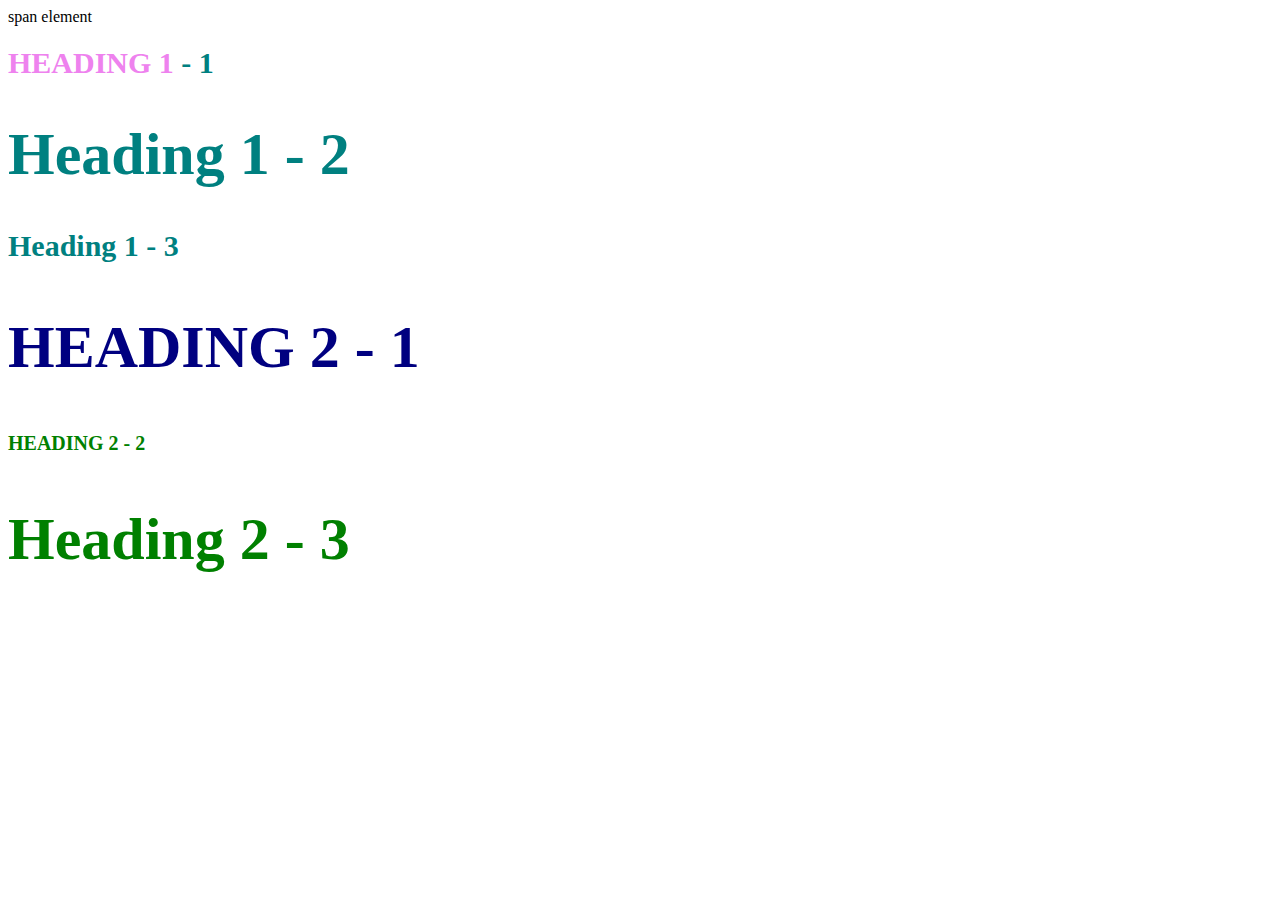
==== styletest.html @ d298e431 "styletest.html" ====
<!DOCTYPE html>
<html>
<head>
	<title>Style Test</title>
	<style type="text/css">
		h1{
			font-size: 30px;
			color: teal;
		}
		h2{
			color: red;
			font-size: 20px;
		}
		h2{
			color: green;
		}

		.big{
			font-size: 60px;
		}

		.uppercase{
			text-transform: uppercase;
		}

		.big.uppercase{
			color: navy;
		}

		h1 span{
			color: violet;
		}

	</style>
</head>
<body>
<span>span element</span>
	<h1 class="uppercase"><span>Heading 1</span> - 1</h1>
	<h1 class="big">Heading 1 - 2</h1>
	<h1>Heading 1 - 3</h1>
	<h2 class="big uppercase">Heading 2 - 1</h2>
	<h2 class="uppercase">Heading 2 - 2</h2> 
	<h2 class="big">Heading 2 - 3</h2>

</body>
</html>
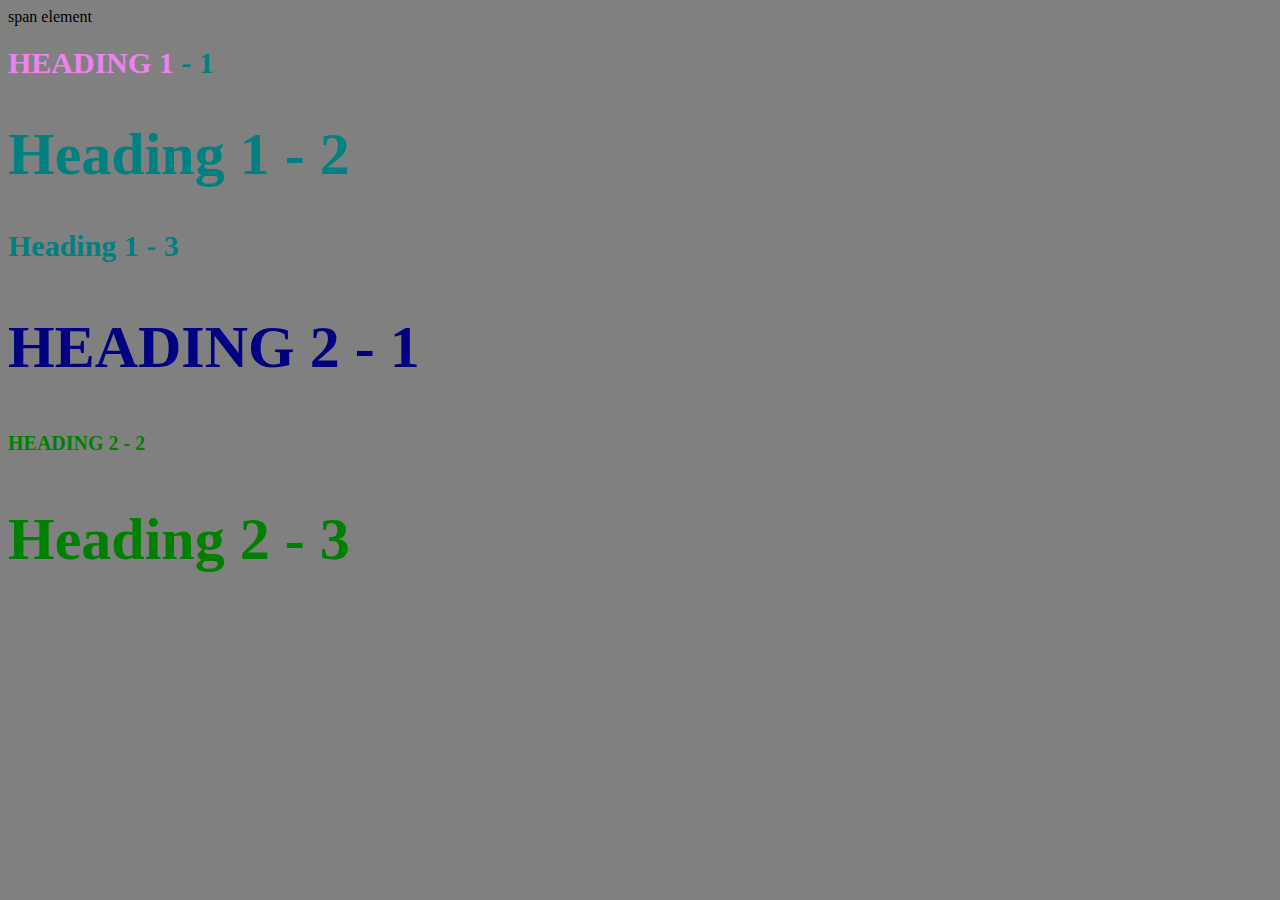
==== commit 6e5a1840: "Update styletest.html" ====
--- a/styletest.html
+++ b/styletest.html
@@ -2,36 +2,40 @@
 <html>
 <head>
 	<title>Style Test</title>
-	<style type="text/css">
-		h1{
-			font-size: 30px;
-			color: teal;
+	<style>
+		body
+		{
+			background-color: gray
 		}
-		h2{
-			color: red;
-			font-size: 20px;
-		}
-		h2{
-			color: green;
-		}
+		
+h1{
+	font-size: 30px;
+	color: teal;
+}
+h2{
+	color: red;
+	font-size: 20px;
+}
+h2{
+	color: green;
+}
 
-		.big{
-			font-size: 60px;
-		}
+.big{
+	font-size: 60px;
+}
 
-		.uppercase{
-			text-transform: uppercase;
-		}
+.uppercase{
+	text-transform: uppercase;
+}
 
-		.big.uppercase{
-			color: navy;
-		}
+.big.uppercase{
+	color: navy;
+}
 
-		h1 span{
-			color: violet;
-		}
-
-	</style>
+h1 span{
+	color: violet;
+}
+</style>
 </head>
 <body>
 <span>span element</span>
